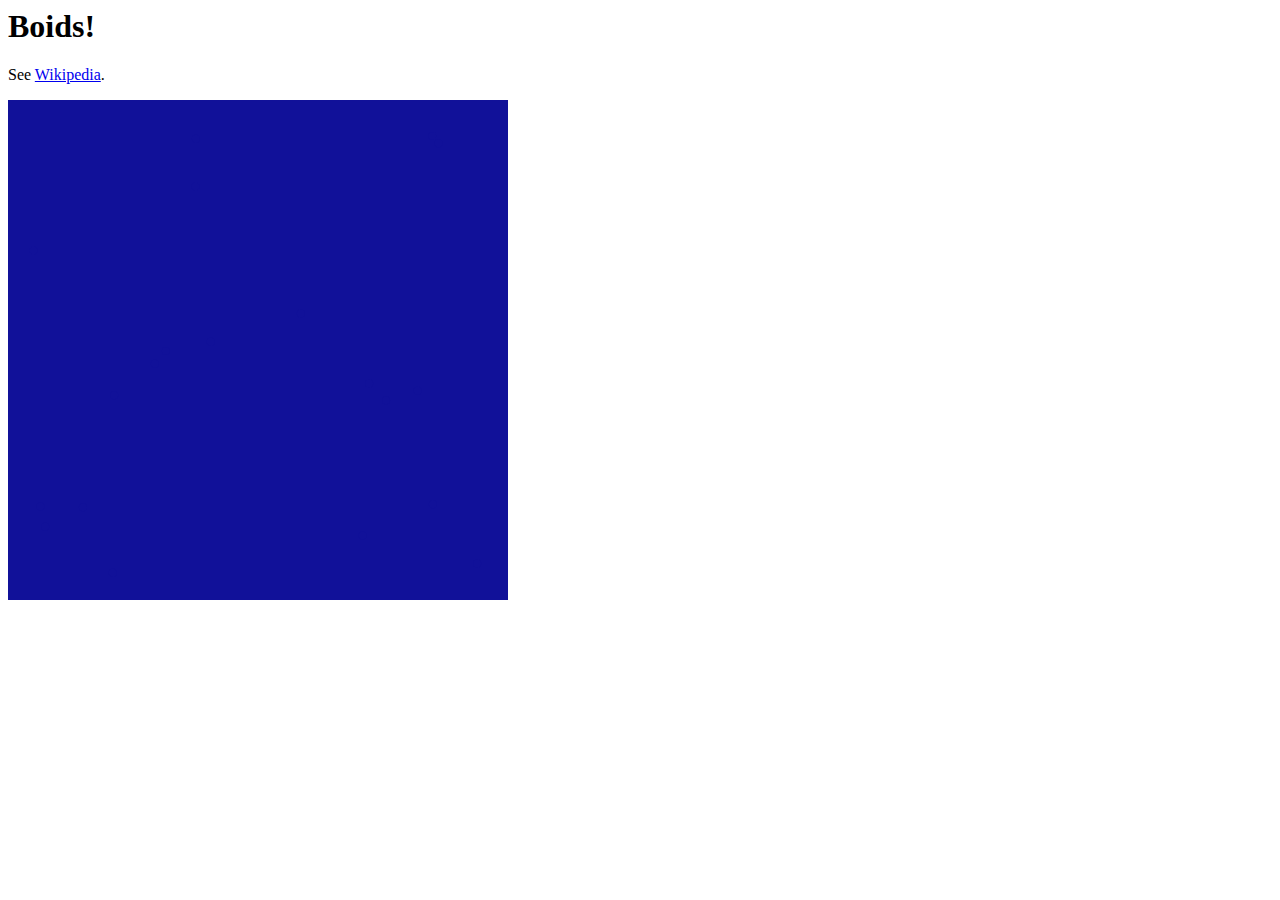
==== s/bqn-boids/index.html @ 5858b807 "add boids project" ====
<html>
<head>
	<meta content="text-html;charset=utf-8" http-equiv="Content-Type">
	<meta content="utf-8" http-equiv="encoding">
	<style> body { background-color: var(--background); } </style>

</head>
<body>

<script src='./lib/bqn.js'></script>

<h1>Boids!</h1>
<p>
	See <a href="https://en.wikipedia.org/wiki/Boids">Wikipedia</a>.
</p>

<canvas  id=canvas style="border: 1px solid var(--foreground);" id=canvas width=500 height=500></canvas>

<script>
let flock;
let flockScriptText;
const fetchScript = async () => {
	newFlockScriptText = await (await fetch('./flock.bqn')).text();
	if (newFlockScriptText === flockScriptText) return;
	flockScriptText = newFlockScriptText;
	flock = bqn(flockScriptText);
}
const colors = [];
const st = getComputedStyle(document.body);
const bgColor = st.getPropertyValue('--background').trim();
for (var i = 0; i < 16; i++) colors.push(st.getPropertyValue('--color'+i).trim());


const mouse={x:0,y:0};
(async () => {
	const cBCR = canvas.getBoundingClientRect();
	canvas.addEventListener('mousemove', e => {
		mouse.x = e.clientX - cBCR.x;
		mouse.y = e.clientY - cBCR.y;
	});
	await fetchScript();
	// For testing:
	// (async () => {while (true) { await new Promise(r=>setTimeout(r, 500)); await fetchScript(); }})();

	const n = 20;
	const rnd = Math.random;
	const ixs = []; for (let i=0;i<n;i++)ixs.push(list([rnd()*500,rnd()*500]));
	const ivs = []; for (let i=0;i<n;i++)ivs.push(list([rnd()*2-1,rnd()*2-1]));
	// TODO bad bad!
	state = bqn(`{
		target⇐⟨${mouse.x} ⋄ ${mouse.y}⟩
		x⇐𝕩
		v⇐𝕨
	}`)(list(ixs), list(ivs));
	state = nsget(flock)('flock')(state, 0); // Get right ns indices.

	ctx = canvas.getContext('2d');

	ctx.fillStyle = "#119";
	ctx.fillRect(0, 0, canvas.width, canvas.height);

	while (true) {
		ctx.fillStyle = bgColor+"68";
		ctx.fillRect(0, 0, canvas.width, canvas.height);
		const xs = nsget(state)('x');
		const vs = nsget(state)('v');
		for (let j = 0 ; j < xs.length ; j++) {
			x = xs[j]; v = vs[j];
			ctx.fillStyle = colors[j%16];
			ctx.beginPath();
			ctx.arc(x[0], x[1], 4, 0, 2 * Math.PI);
			ctx.fill();
		}
		const start = performance.now();
		await new Promise(requestAnimationFrame);
		const dt = performance.now() - start;
		state = nsget(flock)('flock')(state, dt);
	}
})();

</script>


</body></html>
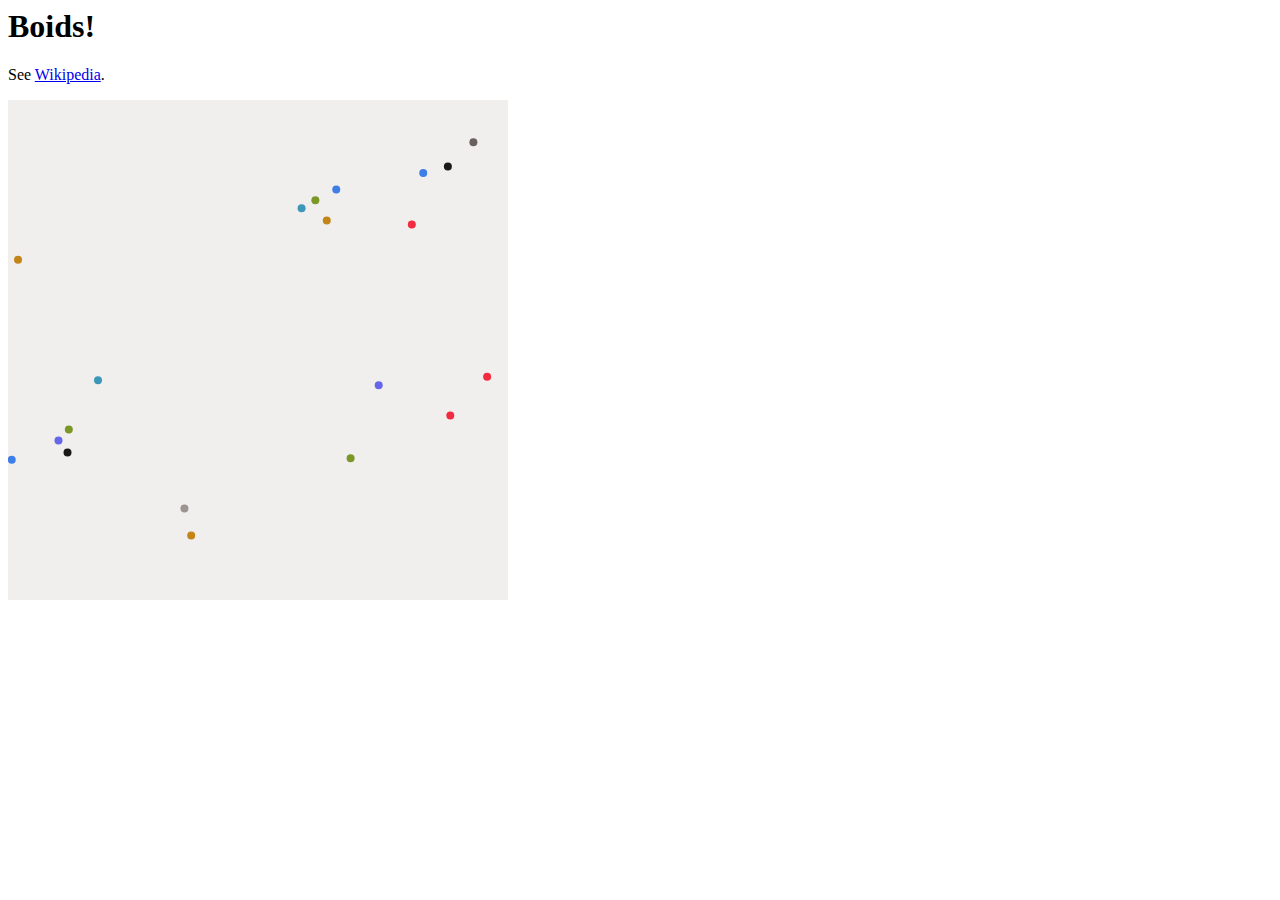
==== commit 213b0781: "." ====
--- a/s/bqn-boids/index.html
+++ b/s/bqn-boids/index.html
@@ -2,7 +2,6 @@
 <head>
 	<meta content="text-html;charset=utf-8" http-equiv="Content-Type">
 	<meta content="utf-8" http-equiv="encoding">
-	<style> body { background-color: var(--background); } </style>
 
 </head>
 <body>
@@ -14,7 +13,7 @@
 	See <a href="https://en.wikipedia.org/wiki/Boids">Wikipedia</a>.
 </p>
 
-<canvas  id=canvas style="border: 1px solid var(--foreground);" id=canvas width=500 height=500></canvas>
+<canvas id=canvas style="border: 1px solid var(--foreground);" id=canvas width=500 height=500></canvas>
 
 <script>
 let flock;
@@ -25,11 +24,8 @@
 	flockScriptText = newFlockScriptText;
 	flock = bqn(flockScriptText);
 }
-const colors = [];
-const st = getComputedStyle(document.body);
-const bgColor = st.getPropertyValue('--background').trim();
-for (var i = 0; i < 16; i++) colors.push(st.getPropertyValue('--color'+i).trim());
-
+const bgColor = '#f1efee';
+const colors = ['#f22c40','#7b9726','#c38418','#407ee7','#6666ea','#3d97b8','#68615e','#9c9491','#f22c40','#7b9726','#c38418','#407ee7','#6666ea','#3d97b8','#1b1918'];
 
 const mouse={x:0,y:0};
 (async () => {
@@ -60,7 +56,7 @@
 	ctx.fillRect(0, 0, canvas.width, canvas.height);
 
 	while (true) {
-		ctx.fillStyle = bgColor+"68";
+		ctx.fillStyle = bgColor;
 		ctx.fillRect(0, 0, canvas.width, canvas.height);
 		const xs = nsget(state)('x');
 		const vs = nsget(state)('v');
